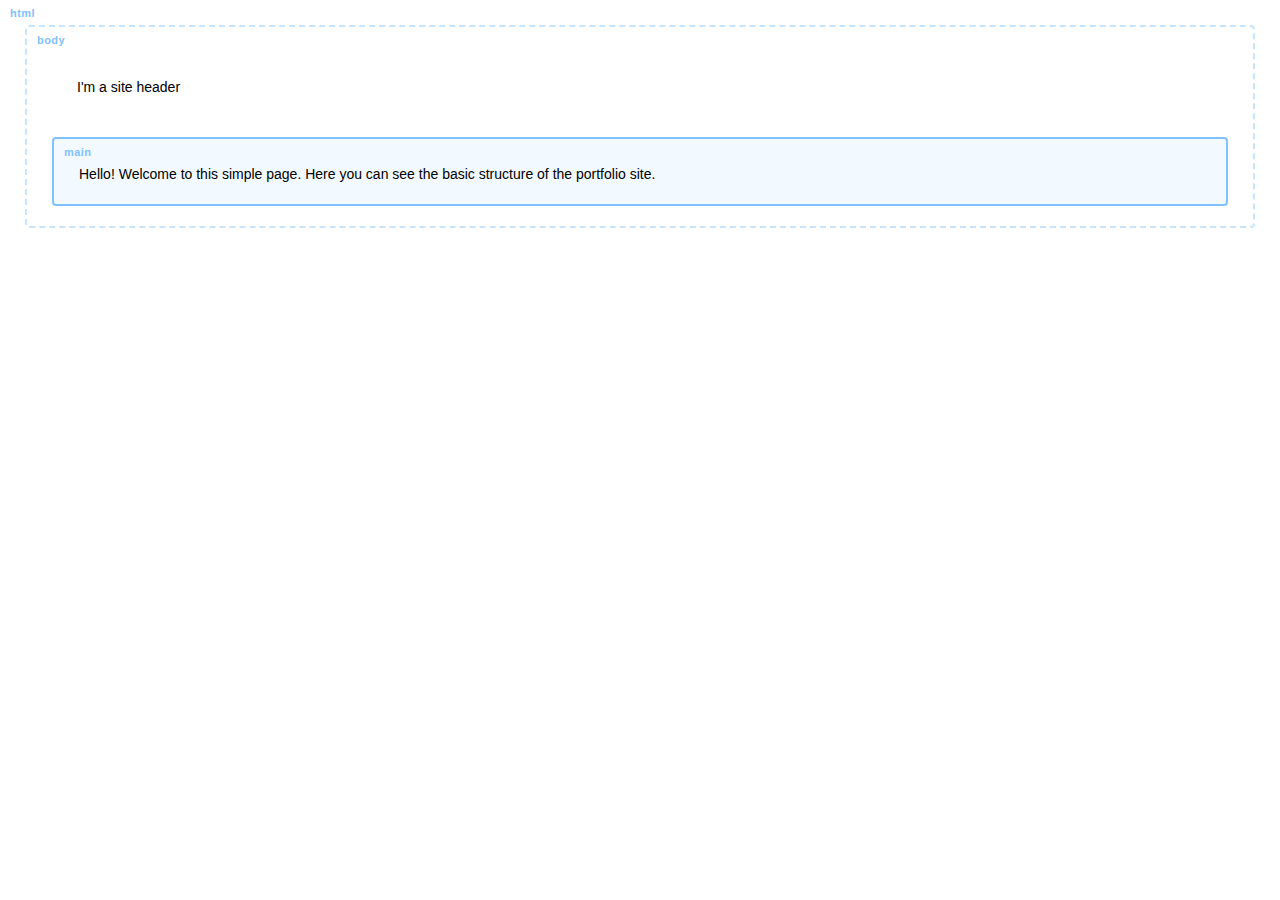
==== index.html @ 6b62b064 "feat(index): add header to the page" ====
<!DOCTYPE html>
<html lang="en">
<head>
    <meta charset="UTF-8">
    <meta name="viewport" content="width=device-width, initial-scale=1.0">
    <title>Portfolio structure</title>
    <link rel="stylesheet" href="outlines.css">
</head>
<body>
    <header>I'm a site header</header>
    <main>
        Hello! Welcome to this simple page. Here you can see the basic structure of the portfolio site.
    </main>
</body>
</html>
---- outlines.css ----
html,
body {
    margin: 0;
    font-family: "Arial", sans-serif;
    font-size: 14px;
    line-height: 20px;
}

body {
    min-width: 430px;
    border: 2px dashed #c7e4ff;
}

html::before,
body::before,
main::before {
    color: #7fc1ff;
}

main {
  background-color: #f3faff;
  border: 2px solid #7fc1ff;
}

* {
    position: relative;
    padding: 25px 25px 20px;
    margin: 0;
    border-radius: 4px;
  }

*:not(:last-child) {
    margin-bottom: 20px;
}

*::before {
    position: absolute;
    top: 8px;
    left: 10px;
    font-weight: 700;
    font-size: 11px;
    line-height: 10px;
    letter-spacing: 0.04em;
}

html::before {
    content: "html";
}

body::before {
    content: "body";
}

main::before {
    content: "main";
}
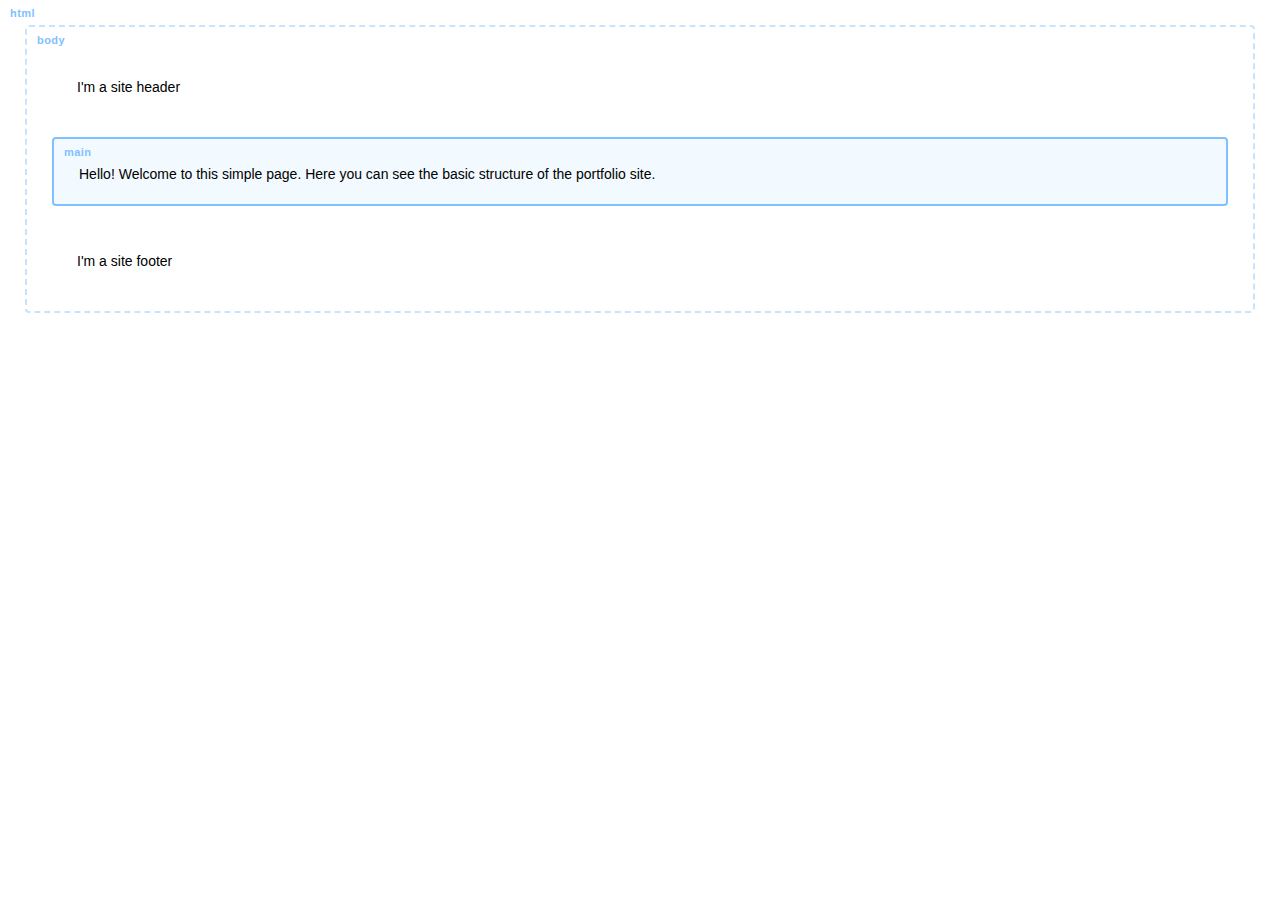
==== commit 67d8a1e5: "feat(index): add footer to the page" ====
--- a/index.html
+++ b/index.html
@@ -11,5 +11,6 @@
     <main>
         Hello! Welcome to this simple page. Here you can see the basic structure of the portfolio site.
     </main>
+    <footer>I'm a site footer</footer>
 </body>
 </html>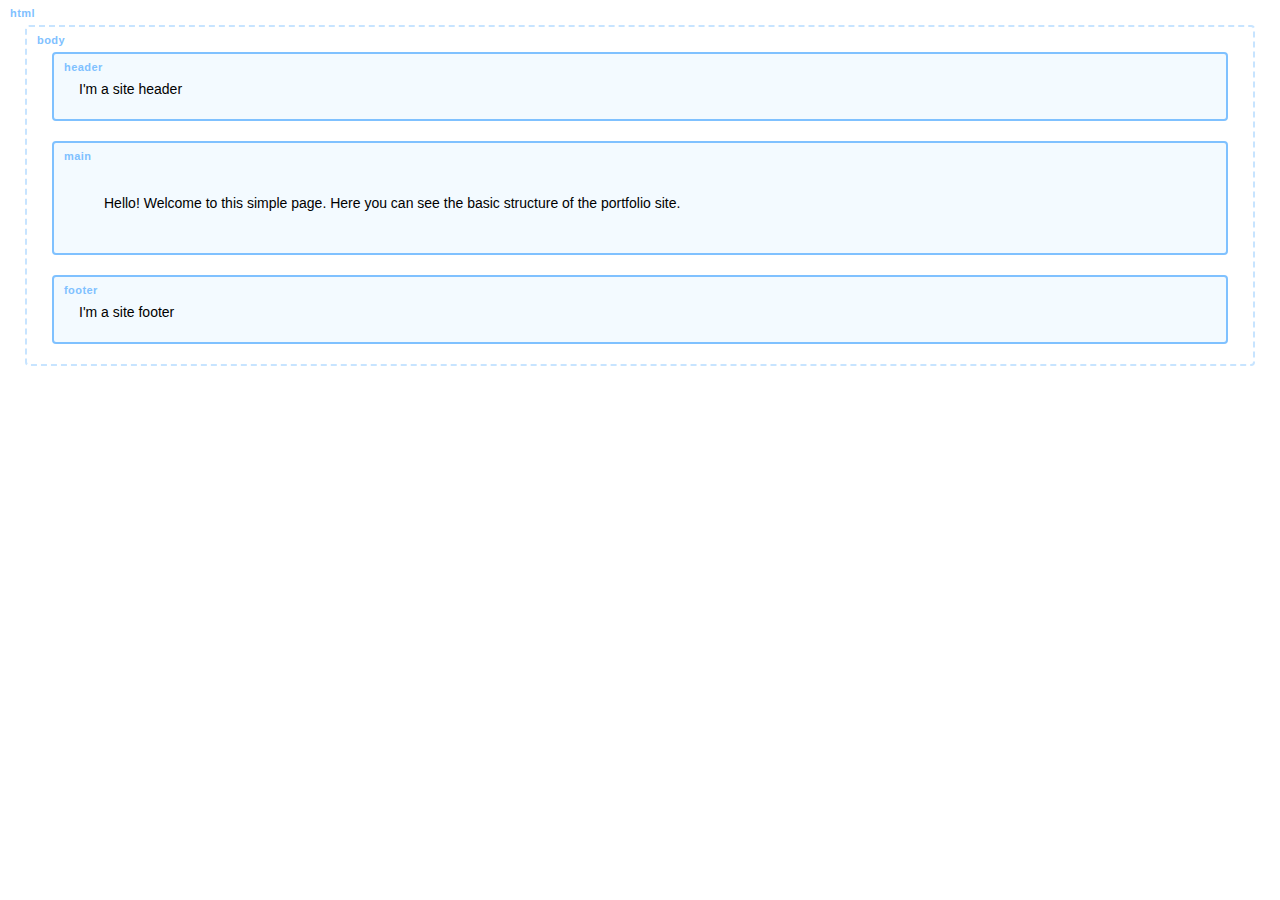
==== commit 92bed904: "feat(index): wrap text from main to section" ====
--- a/index.html
+++ b/index.html
@@ -9,7 +9,9 @@
 <body>
     <header>I'm a site header</header>
     <main>
-        Hello! Welcome to this simple page. Here you can see the basic structure of the portfolio site.
+        <section>
+            Hello! Welcome to this simple page. Here you can see the basic structure of the portfolio site.
+        </section>
     </main>
     <footer>I'm a site footer</footer>
 </body>
--- a/outlines.css
+++ b/outlines.css
@@ -13,11 +13,15 @@
 
 html::before,
 body::before,
-main::before {
+main::before,
+header::before,
+footer::before {
     color: #7fc1ff;
 }
 
-main {
+main,
+header,
+footer {
   background-color: #f3faff;
   border: 2px solid #7fc1ff;
 }
@@ -53,4 +57,12 @@
 
 main::before {
     content: "main";
+}
+
+header::before{
+    content: "header";
+}
+
+footer::before{
+    content: "footer";
 }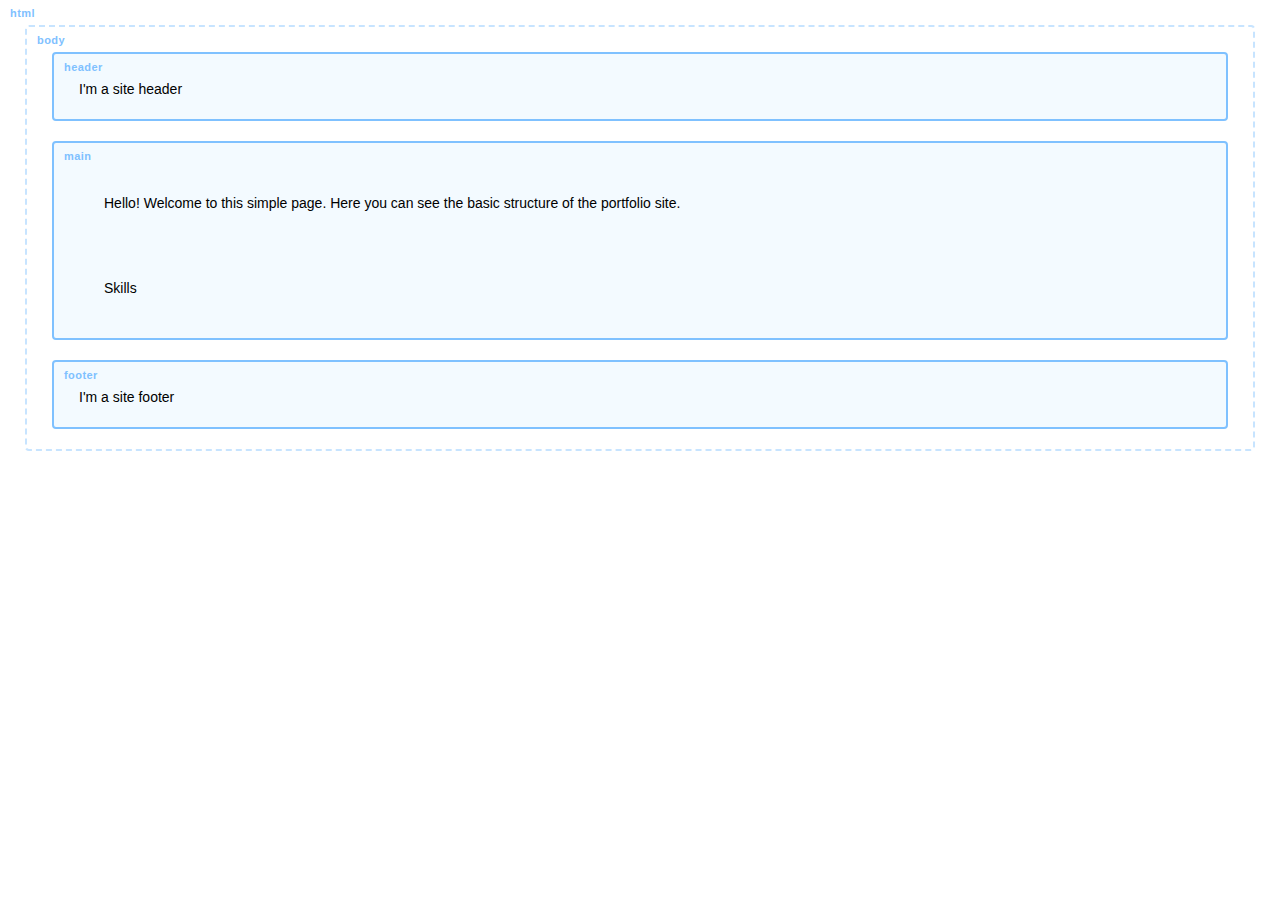
==== commit 6108dc99: "feat(index): add skills section" ====
--- a/index.html
+++ b/index.html
@@ -12,6 +12,9 @@
         <section>
             Hello! Welcome to this simple page. Here you can see the basic structure of the portfolio site.
         </section>
+        <section>
+            Skills
+        </section>
     </main>
     <footer>I'm a site footer</footer>
 </body>
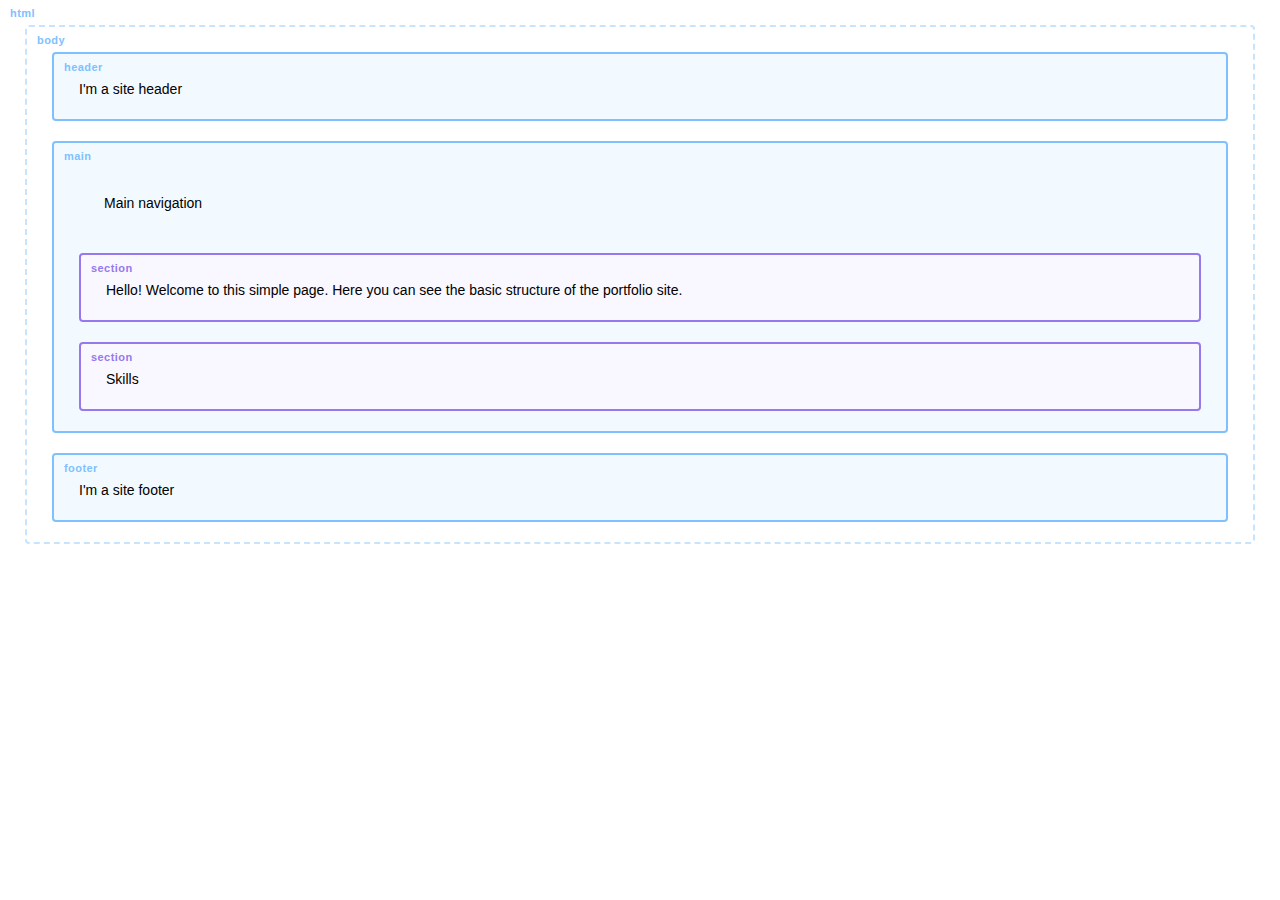
==== commit d36d0cd7: "feat(index): add navigation to the page" ====
--- a/index.html
+++ b/index.html
@@ -9,6 +9,7 @@
 <body>
     <header>I'm a site header</header>
     <main>
+        <nav>Main navigation</nav>
         <section>
             Hello! Welcome to this simple page. Here you can see the basic structure of the portfolio site.
         </section>
--- a/outlines.css
+++ b/outlines.css
@@ -24,6 +24,15 @@
 footer {
   background-color: #f3faff;
   border: 2px solid #7fc1ff;
+}
+
+section{
+    background-color: #f9f7ff;
+    border: 2px solid #9779ec;
+}
+
+section::before {
+    color: #9779ec;
 }
 
 * {
@@ -63,6 +72,10 @@
     content: "header";
 }
 
+section::before {
+    content: "section";
+}
+
 footer::before{
     content: "footer";
 }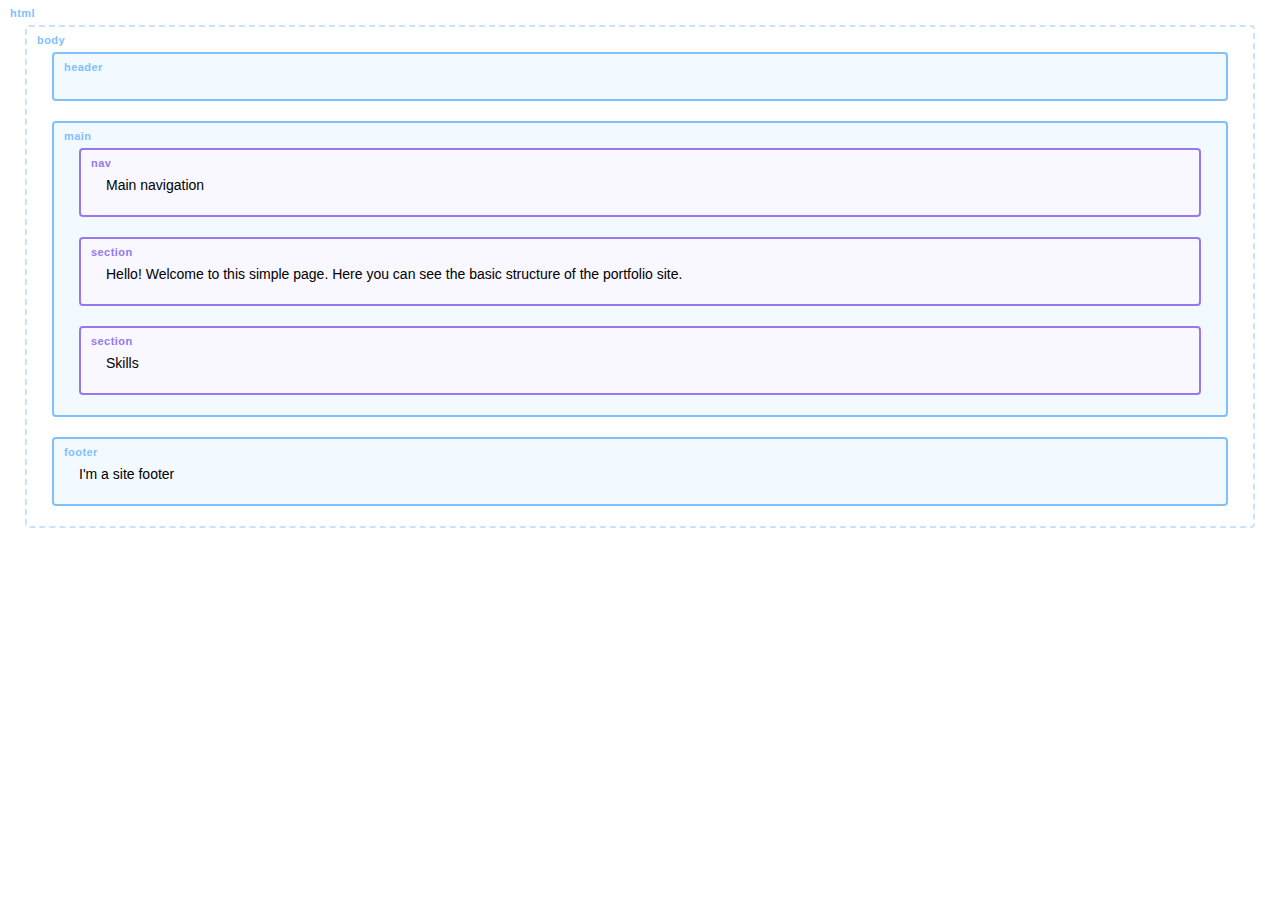
==== commit 9314ed42: "fix(index): delete text from header" ====
--- a/index.html
+++ b/index.html
@@ -7,7 +7,7 @@
     <link rel="stylesheet" href="outlines.css">
 </head>
 <body>
-    <header>I'm a site header</header>
+    <header></header>
     <main>
         <nav>Main navigation</nav>
         <section>
--- a/outlines.css
+++ b/outlines.css
@@ -26,12 +26,14 @@
   border: 2px solid #7fc1ff;
 }
 
-section{
+section,
+nav {
     background-color: #f9f7ff;
     border: 2px solid #9779ec;
 }
 
-section::before {
+section::before,
+nav::before {
     color: #9779ec;
 }
 
@@ -76,6 +78,10 @@
     content: "section";
 }
 
+nav::before {
+    content: "nav";
+}
+
 footer::before{
     content: "footer";
 }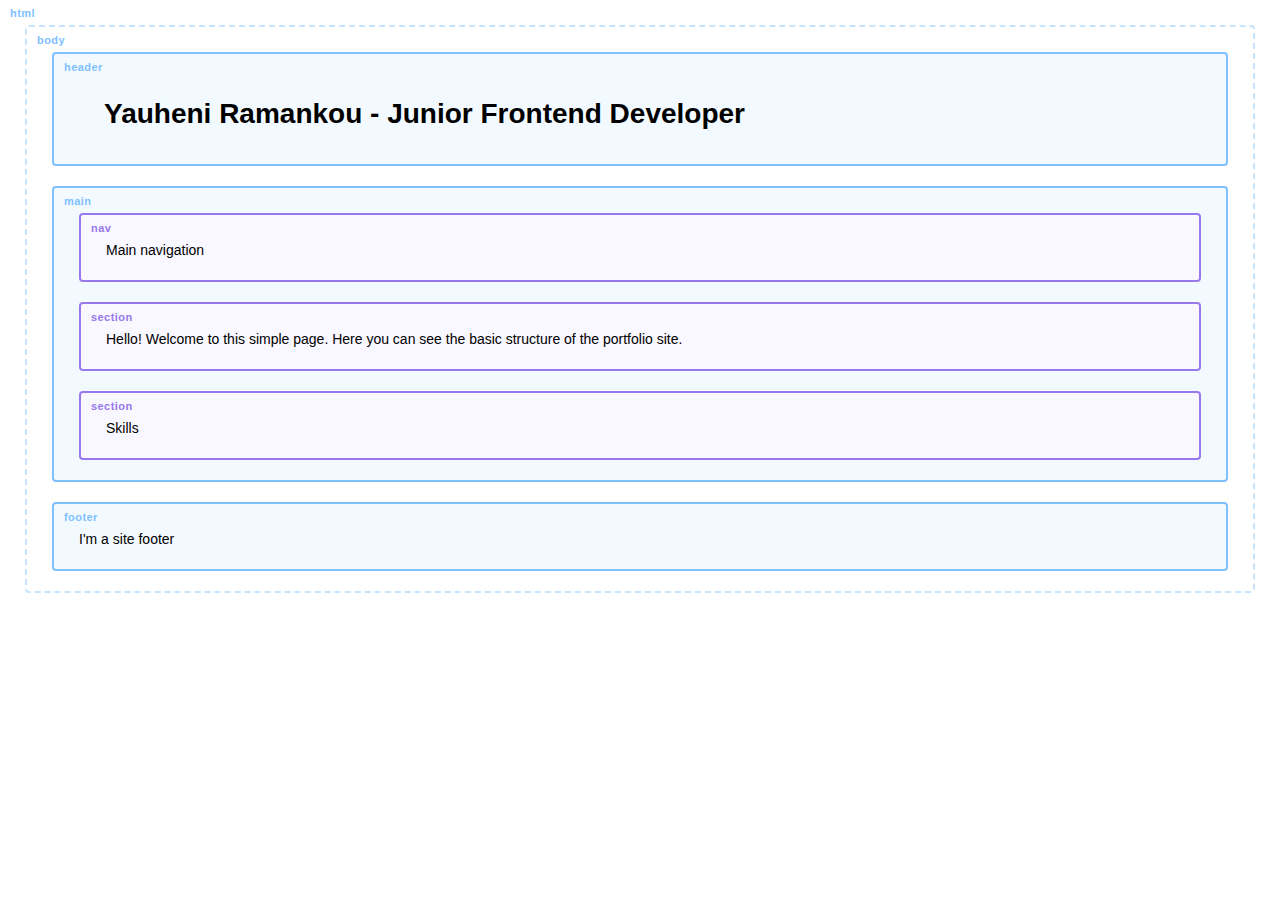
==== commit 34bf68e6: "feat(index): add first level heading" ====
--- a/index.html
+++ b/index.html
@@ -7,7 +7,9 @@
     <link rel="stylesheet" href="outlines.css">
 </head>
 <body>
-    <header></header>
+    <header>
+        <h1>Yauheni Ramankou - Junior Frontend Developer</h1>
+    </header>
     <main>
         <nav>Main navigation</nav>
         <section>
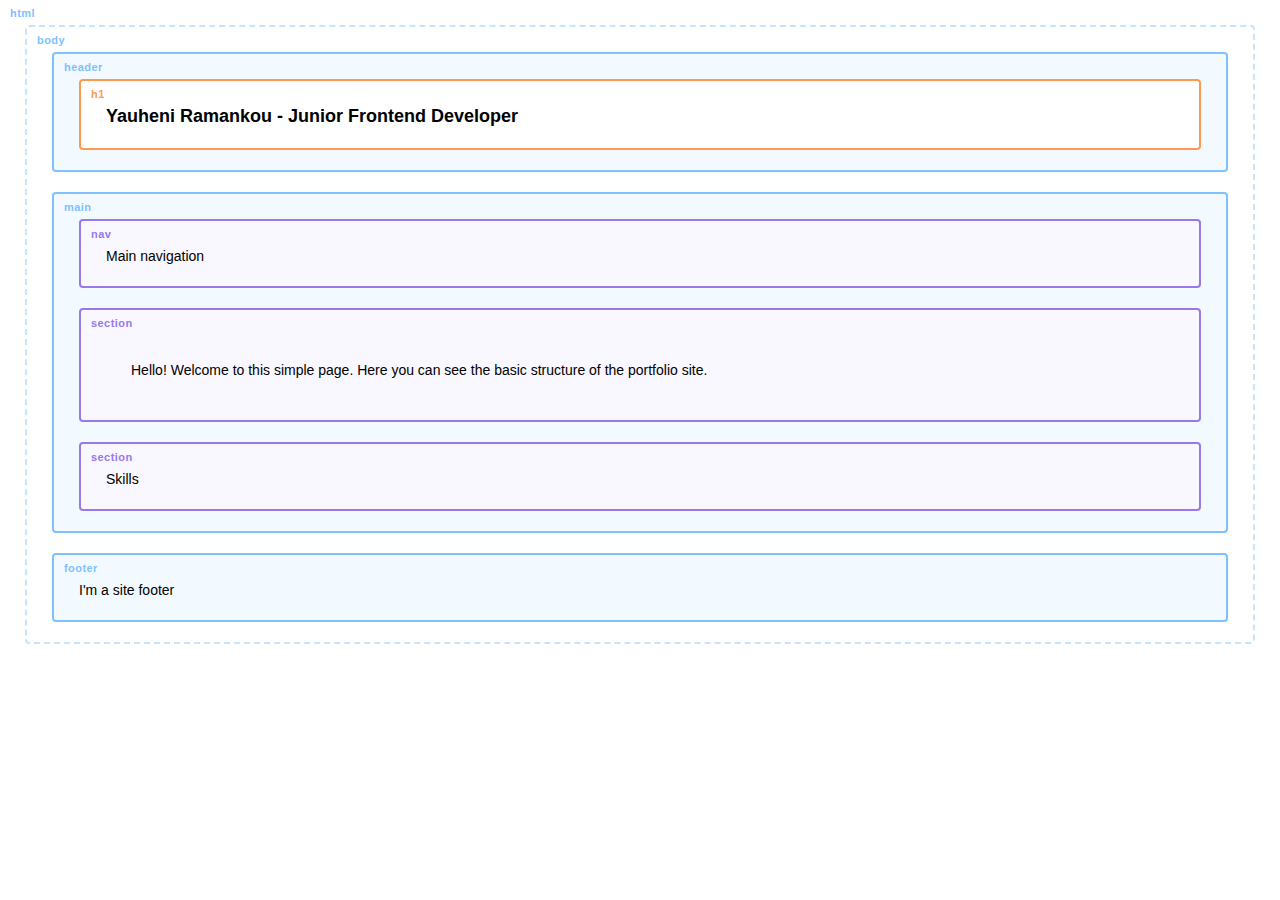
==== commit ea40d89b: "chore(index): wrap text to paragraph tag" ====
--- a/index.html
+++ b/index.html
@@ -13,7 +13,9 @@
     <main>
         <nav>Main navigation</nav>
         <section>
-            Hello! Welcome to this simple page. Here you can see the basic structure of the portfolio site.
+            <p>
+                Hello! Welcome to this simple page. Here you can see the basic structure of the portfolio site.
+            </p>
         </section>
         <section>
             Skills
--- a/outlines.css
+++ b/outlines.css
@@ -24,6 +24,18 @@
 footer {
   background-color: #f3faff;
   border: 2px solid #7fc1ff;
+}
+
+h1 {
+    font-size: 18px;
+    line-height: 21.6px;
+    background-color: #ffffff;
+    border: 2px solid #ff994f;
+}
+
+h1::before {
+    content: "h1";
+    color: #ff994f;
 }
 
 section,
